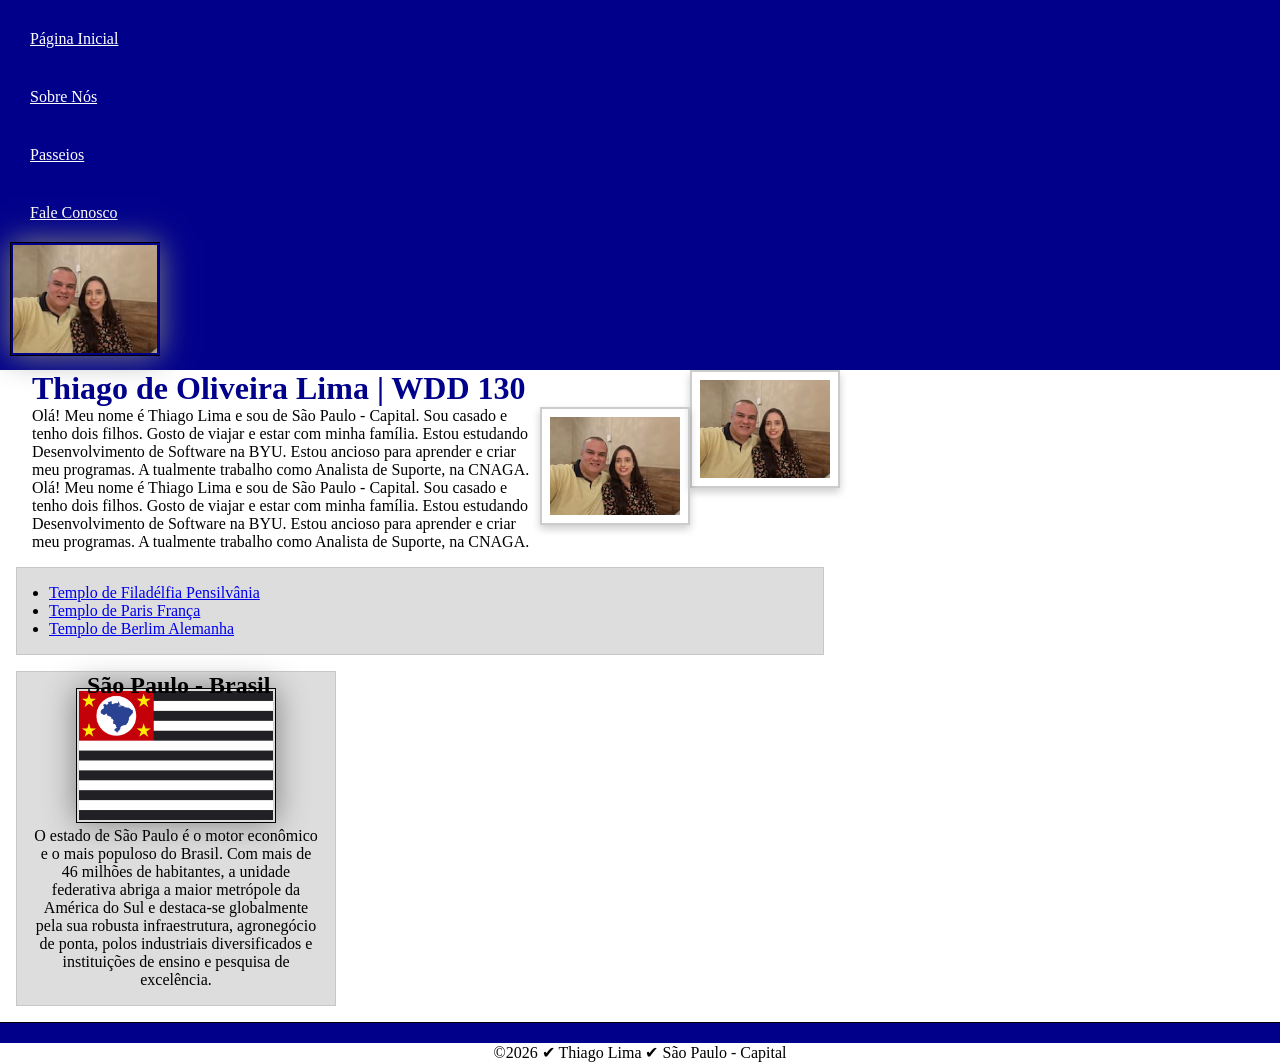
==== index.html @ 31642f08 "</article>" ====
<!-- Este é um comentário em HTML -->
<!DOCTYPE html>
<html lang="pt-br">

<head>
    <meta charset="UTF-8">
    <meta name="viewport" content="width=device-width, initial-scale=1.0">
    <meta name="description" content="Conheça os projetos de Thiago Lima em Desenvolvimento de Software, incluindo aplicações web, Python e design responsivo.">
    <meta name="author" content="Thiago de Oliveira Lima">
    <title>Thiago de Oliveira Lima | S03 Atividades de Aprendizagem: Variáveis do CSS</title>
    <link rel="stylesheet" href="estilos/rafting.css">
</head>
<body>
    <header>
        <nav>
            <a href="index.html">Página Inicial</a>
            <a href="sobre.html">Sobre Nós</a>
            <a href="passeios.html">Passeios</a>
            <a href="contato.html">Fale Conosco</a>
            <img src="imagens/perfil.jpg" alt="Olá, meu nome é Thiago Lima." width="200">
        </nav>
    </header>
    <main>
        <div class="hero">
            <article></article>
            <img src="imagens/perfil.jpg" alt="Olá, meu nome é Thiago Lima." width="200">             
            <h1 class="indentacao">Thiago de Oliveira Lima | WDD 130 </h1>
            <img src="imagens/perfil.jpg" alt="Olá, meu nome é Thiago Lima." width="200">
            <p class="indentacao">Olá! Meu nome é Thiago Lima e sou de São Paulo - Capital. 
            Sou casado e tenho dois filhos. 
            Gosto de viajar e estar com minha família. 
            Estou estudando Desenvolvimento de Software na BYU.
            Estou ancioso para aprender e criar meu programas. A
            tualmente trabalho como Analista de Suporte, na CNAGA.</p>
            <p class="indentacao">Olá! Meu nome é Thiago Lima e sou de São Paulo - Capital. 
            Sou casado e tenho dois filhos. 
            Gosto de viajar e estar com minha família. 
            Estou estudando Desenvolvimento de Software na BYU.
            Estou ancioso para aprender e criar meu programas. A
            tualmente trabalho como Analista de Suporte, na CNAGA.</p>

            <ul class="caixa indentacao">
                <li><a href="https://www.churchofjesuschrist.org/temples/details/philadelphia-pennsylvania-temple" target="_blank">Templo de Filadélfia Pensilvânia</a></li>
                <li><a href="https://www.churchofjesuschrist.org/temples/details/paris-france-temple" target="_blank">Templo de Paris França</a></li>
                <li><a href="https://www.churchofjesuschrist.org/temples/details/lima-peru-los-olivos-temple" target="_blank">Templo de Berlim Alemanha</a></li>
            </ul>
            </article>
        </div>
    </main>
    <aside class="caixa">
        <h2>São Paulo - Brasil</h2>
        <img src="imagens/bandeira-sp.jpg" alt="Estado de São Paulo" width="200">
        <p>O estado de São Paulo é o motor econômico e o mais populoso do Brasil. Com mais de 46 milhões de habitantes, a unidade federativa abriga a maior metrópole da América do Sul e destaca-se globalmente pela sua robusta infraestrutura, agronegócio de ponta, polos industriais diversificados e instituições de ensino e pesquisa de excelência.</p>
    </aside>
    <footer>
        <nav>
            
        </nav>
        <p>©2026 ✔ Thiago Lima ✔ São Paulo - Capital</p>
    </footer>
</body>
</html>
---- estilos/rafting.css ----
/* Este é um comentário */
* {
  margin: 0;
  padding: 0;
  box-sizing: border-box;
}

nav {
    background-color: darkblue;
    padding: 10px;
}

nav a {
    color: white;
    display: block;
    padding: 20px;
}    

h1 {
    color: darkblue;
}

img {
    width: 150px;
    height: auto;
    border: 1px solid black;
    padding: 2px;
    box-shadow: 0 0 30px gray;
}

p {
    padding: 0px;
}

main {
    max-width: 840px;
    
}

aside {
    position: relative;
    width: 20rem;
    margin: 1rem;
    border: 1px solid rgb(0 0 0 / 0.2); /* 1️⃣ */
    padding: 1rem;
    background-color: #eee;
    color: #333;
    text-align: center;
}
/* itens removido: color: #333;
    text-align: center; */
aside img {
    width: 200px;
    height: auto;
   }

aside h2 {
  position: absolute;
  top: 0px;
  left: 70px;
}

main img {
    width: 150px;
    height: auto;
    border: 2px solid #ccc;
    padding: 8px;
    box-shadow: 0 4px 8px rgba(0, 0, 0, 0.2);
    float: right;
}

footer {
    margin-top: 15px;
    border-top: 1px solid #000;
    text-align: center;
}

/* Seletores de Classe */

.caixa {
  margin: 1rem;
  border: 1px solid rgb(0 0 0 / 10%);
  padding: 1rem;
  background-color: #ddd;
  color: #000;
}

.indentacao {
    padding-left: 2rem;
}
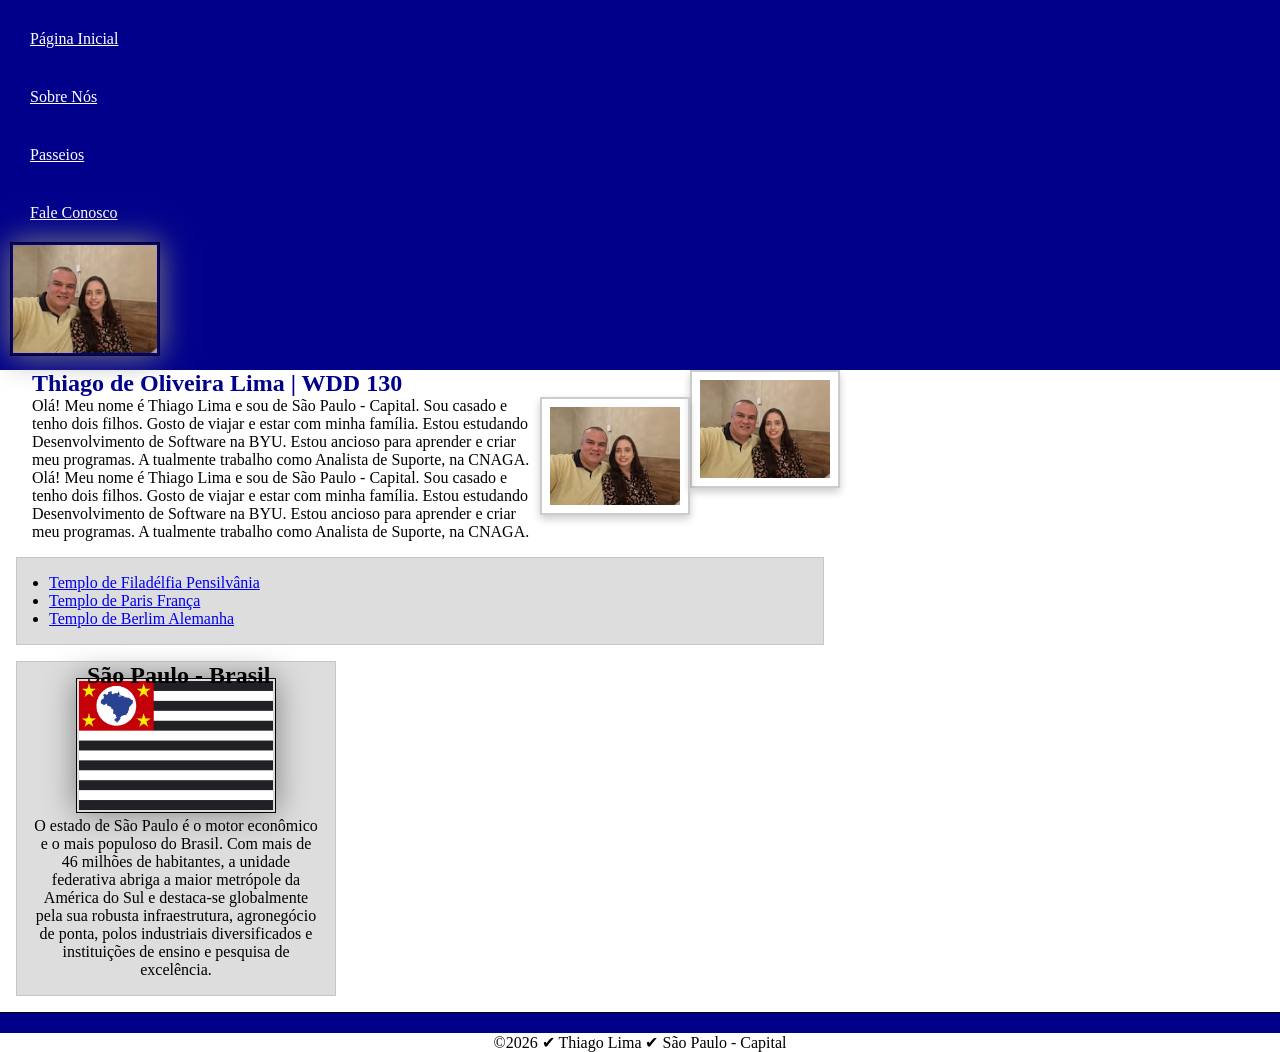
==== commit 2e93ddea: "hero <article>" ====
--- a/index.html
+++ b/index.html
@@ -23,7 +23,7 @@
     </header>
     <main>
         <div class="hero">
-            <article></article>
+            <article>
             <img src="imagens/perfil.jpg" alt="Olá, meu nome é Thiago Lima." width="200">             
             <h1 class="indentacao">Thiago de Oliveira Lima | WDD 130 </h1>
             <img src="imagens/perfil.jpg" alt="Olá, meu nome é Thiago Lima." width="200">
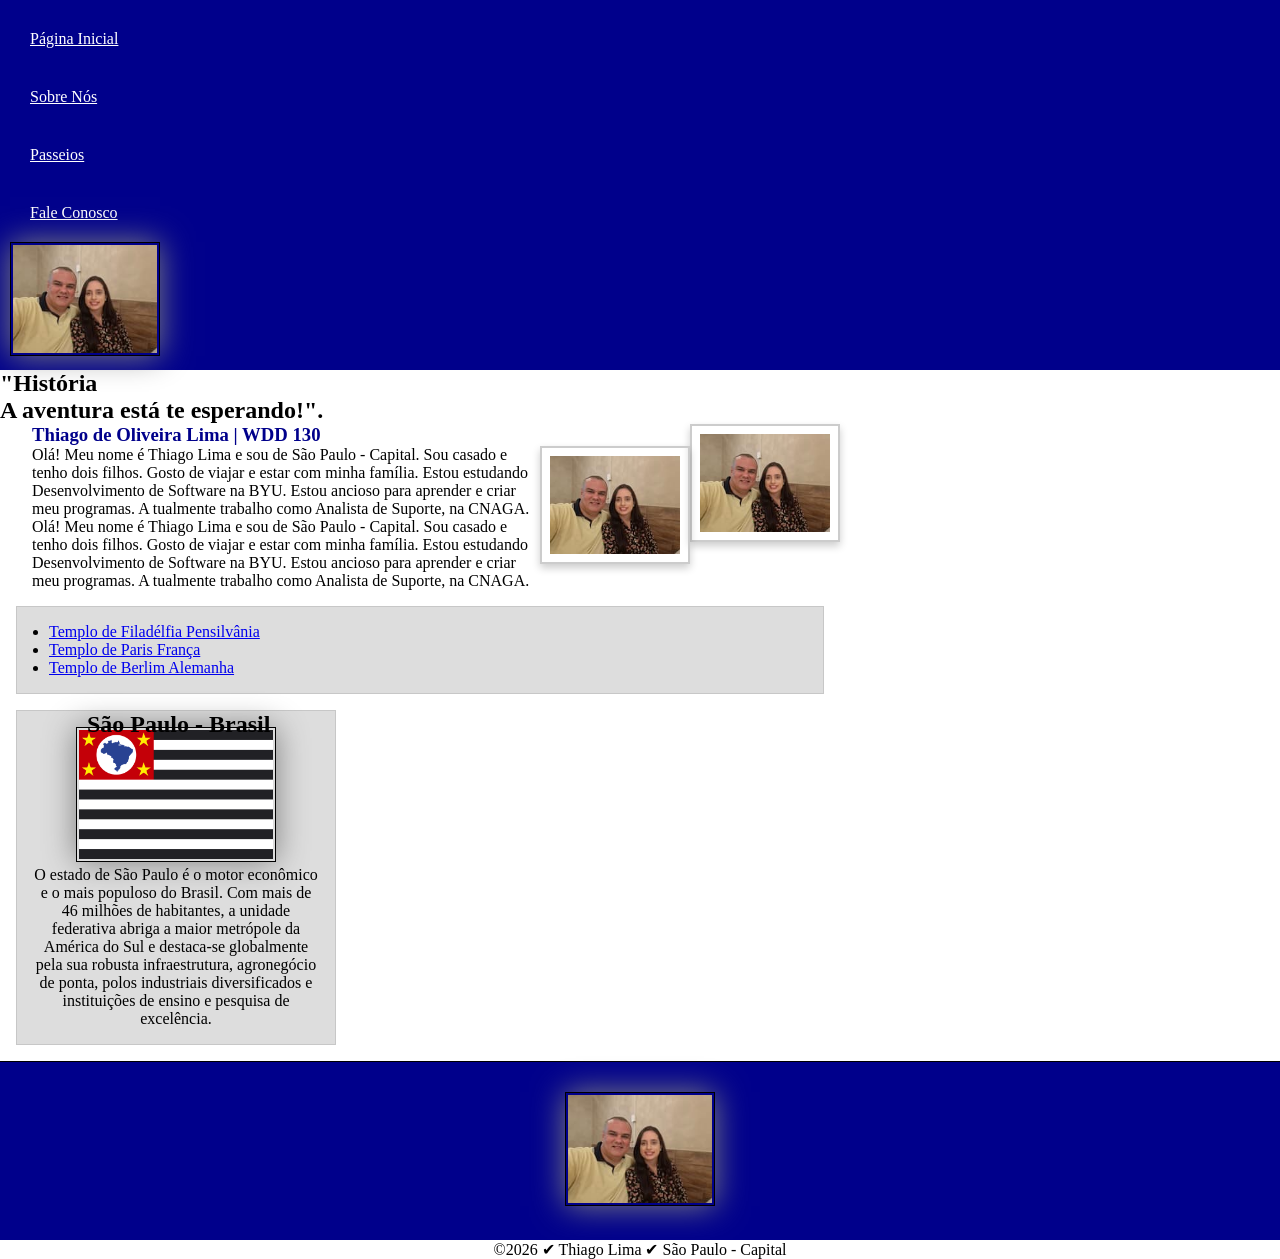
==== commit 4ce117fc: "<section> footer <p> footer <nav>" ====
--- a/index.html
+++ b/index.html
@@ -24,6 +24,10 @@
     <main>
         <div class="hero">
             <article>
+                <section>
+                    <h2>"História</h2>
+                    <h2>A aventura está te esperando!".</h2>
+
             <img src="imagens/perfil.jpg" alt="Olá, meu nome é Thiago Lima." width="200">             
             <h1 class="indentacao">Thiago de Oliveira Lima | WDD 130 </h1>
             <img src="imagens/perfil.jpg" alt="Olá, meu nome é Thiago Lima." width="200">
@@ -46,6 +50,7 @@
                 <li><a href="https://www.churchofjesuschrist.org/temples/details/lima-peru-los-olivos-temple" target="_blank">Templo de Berlim Alemanha</a></li>
             </ul>
             </article>
+                </section>
         </div>
     </main>
     <aside class="caixa">
@@ -54,8 +59,10 @@
         <p>O estado de São Paulo é o motor econômico e o mais populoso do Brasil. Com mais de 46 milhões de habitantes, a unidade federativa abriga a maior metrópole da América do Sul e destaca-se globalmente pela sua robusta infraestrutura, agronegócio de ponta, polos industriais diversificados e instituições de ensino e pesquisa de excelência.</p>
     </aside>
     <footer>
-        <nav>
-            
+        <nav class="redes-sociais">
+            <a>
+                <img src="imagens/perfil.jpg" alt="Olá, meu nome é Thiago Lima." width="200">
+            </a>
         </nav>
         <p>©2026 ✔ Thiago Lima ✔ São Paulo - Capital</p>
     </footer>
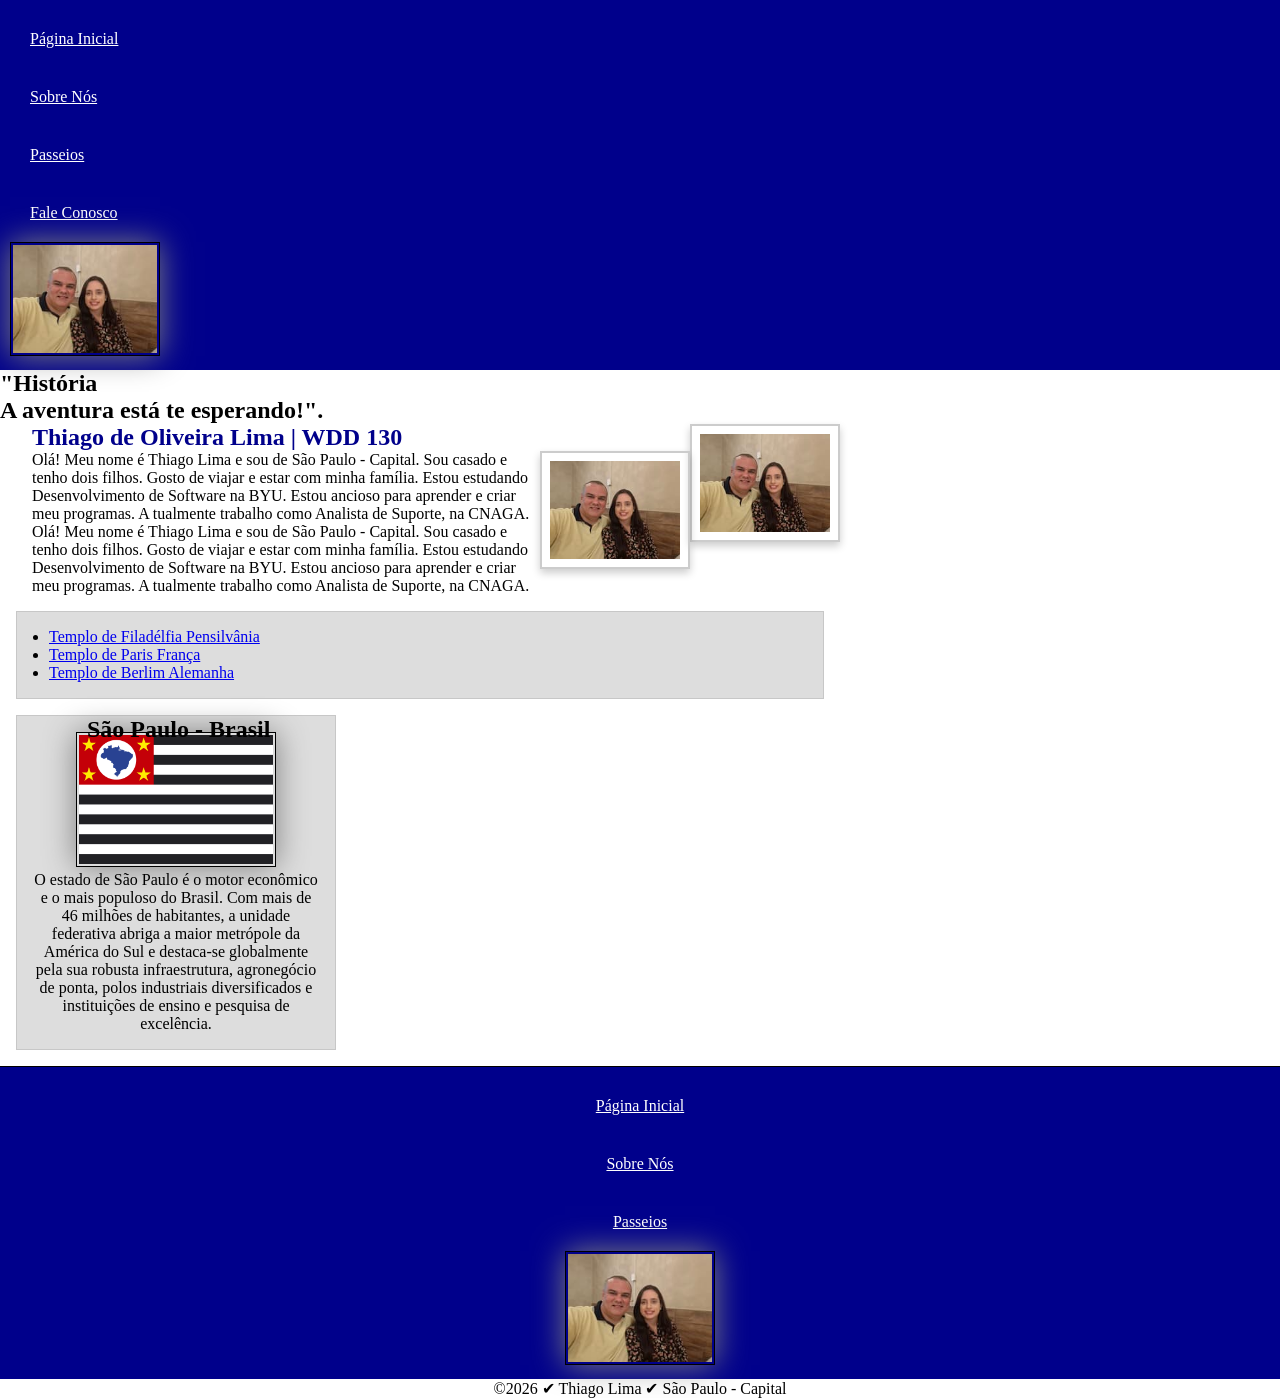
==== commit 8fedc560: "<section> footer <p> footer <nav>" ====
--- a/index.html
+++ b/index.html
@@ -22,12 +22,13 @@
         </nav>
     </header>
     <main>
+        <section>
+                    <h2>"História</h2>
+                    <h2>A aventura está te esperando!".</h2>
+        </section>            
         <div class="hero">
             <article>
-                <section>
-                    <h2>"História</h2>
-                    <h2>A aventura está te esperando!".</h2>
-
+                
             <img src="imagens/perfil.jpg" alt="Olá, meu nome é Thiago Lima." width="200">             
             <h1 class="indentacao">Thiago de Oliveira Lima | WDD 130 </h1>
             <img src="imagens/perfil.jpg" alt="Olá, meu nome é Thiago Lima." width="200">
@@ -50,7 +51,7 @@
                 <li><a href="https://www.churchofjesuschrist.org/temples/details/lima-peru-los-olivos-temple" target="_blank">Templo de Berlim Alemanha</a></li>
             </ul>
             </article>
-                </section>
+                
         </div>
     </main>
     <aside class="caixa">
@@ -60,9 +61,10 @@
     </aside>
     <footer>
         <nav class="redes-sociais">
-            <a>
-                <img src="imagens/perfil.jpg" alt="Olá, meu nome é Thiago Lima." width="200">
-            </a>
+            <a href="index.html">Página Inicial</a>
+            <a href="sobre.html">Sobre Nós</a>
+            <a href="passeios.html">Passeios</a>
+            <img src="imagens/perfil.jpg" alt="Olá, meu nome é Thiago Lima." width="200">
         </nav>
         <p>©2026 ✔ Thiago Lima ✔ São Paulo - Capital</p>
     </footer>
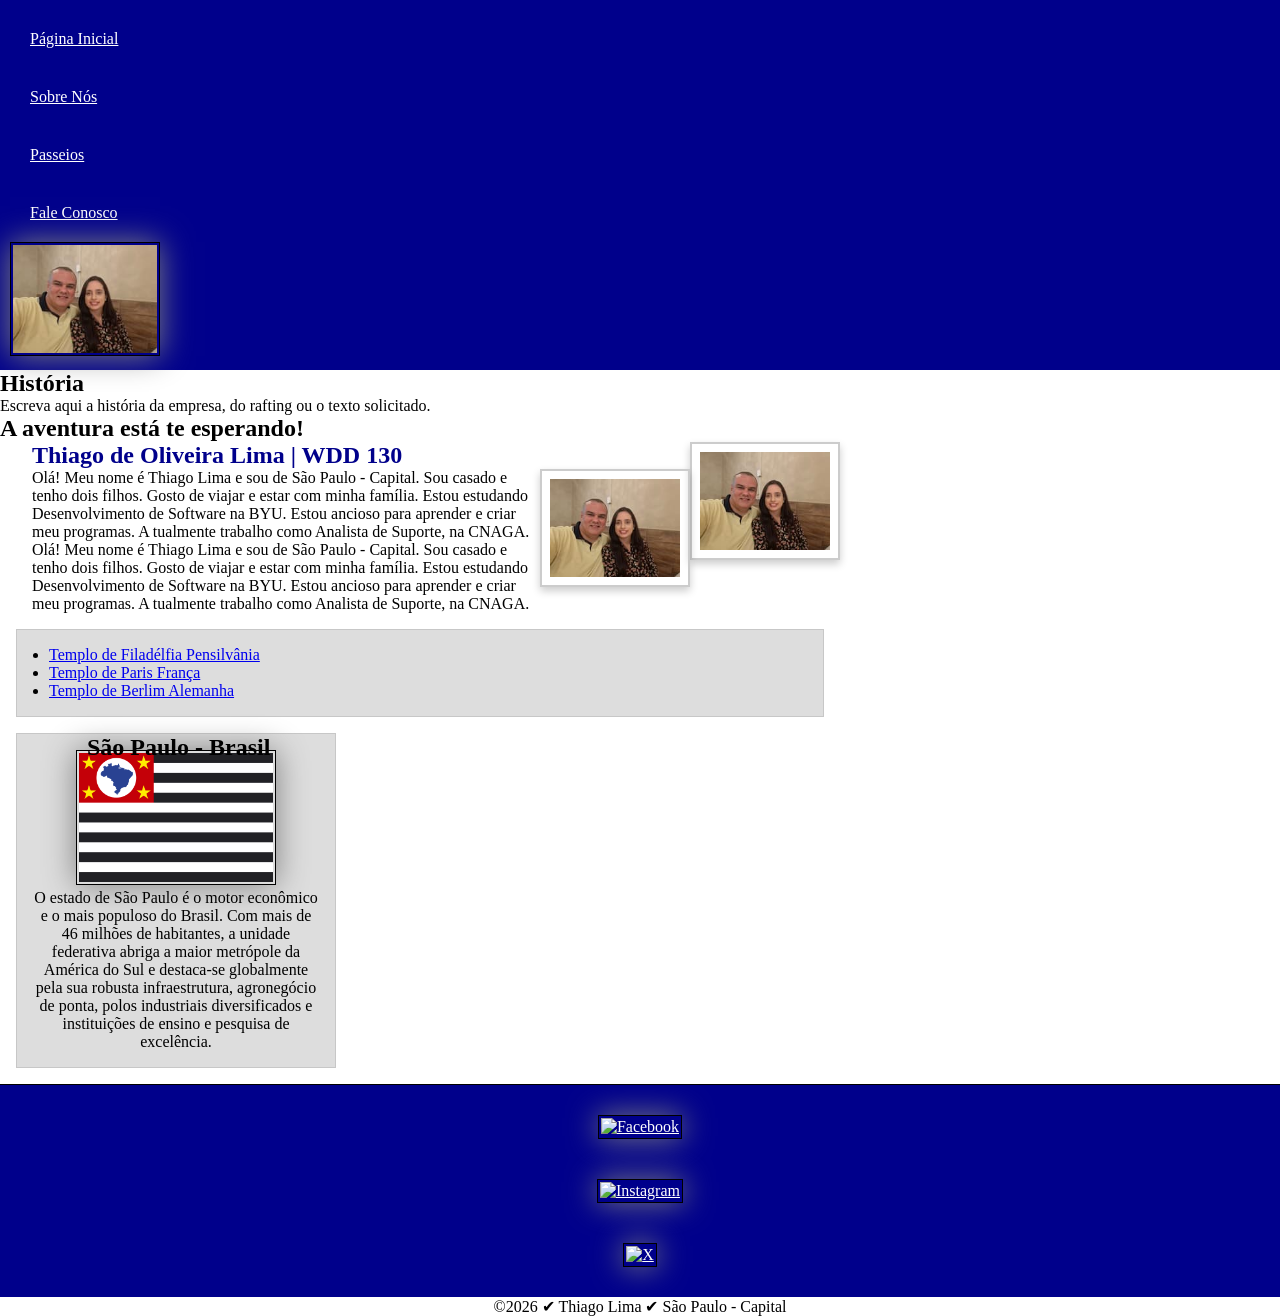
==== commit 3986f6bb: "16-07" ====
--- a/index.html
+++ b/index.html
@@ -23,9 +23,17 @@
     </header>
     <main>
         <section>
-                    <h2>"História</h2>
-                    <h2>A aventura está te esperando!".</h2>
-        </section>            
+            <h2>História</h2>
+            <p>
+                Escreva aqui a história da empresa, do rafting ou o texto solicitado.
+            </p>
+        </section>
+
+        <section>
+            <h2>A aventura está te esperando!</h2>
+
+        <!-- Aqui podem ficar imagens, cards ou outros conteúdos -->
+        </section>           
         <div class="hero">
             <article>
                 
@@ -60,11 +68,20 @@
         <p>O estado de São Paulo é o motor econômico e o mais populoso do Brasil. Com mais de 46 milhões de habitantes, a unidade federativa abriga a maior metrópole da América do Sul e destaca-se globalmente pela sua robusta infraestrutura, agronegócio de ponta, polos industriais diversificados e instituições de ensino e pesquisa de excelência.</p>
     </aside>
     <footer>
+
         <nav class="redes-sociais">
-            <a href="index.html">Página Inicial</a>
-            <a href="sobre.html">Sobre Nós</a>
-            <a href="passeios.html">Passeios</a>
-            <img src="imagens/perfil.jpg" alt="Olá, meu nome é Thiago Lima." width="200">
+
+            <a href="https://facebook.com">
+                <img src="imagens/facebook.png" alt="Facebook">
+             </a>
+
+            <a href="https://instagram.com">
+                <img src="imagens/instagram.png" alt="Instagram">
+            </a>
+
+            <a href="https://x.com">
+                <img src="imagens/x.png" alt="X">
+             </a>
         </nav>
         <p>©2026 ✔ Thiago Lima ✔ São Paulo - Capital</p>
     </footer>
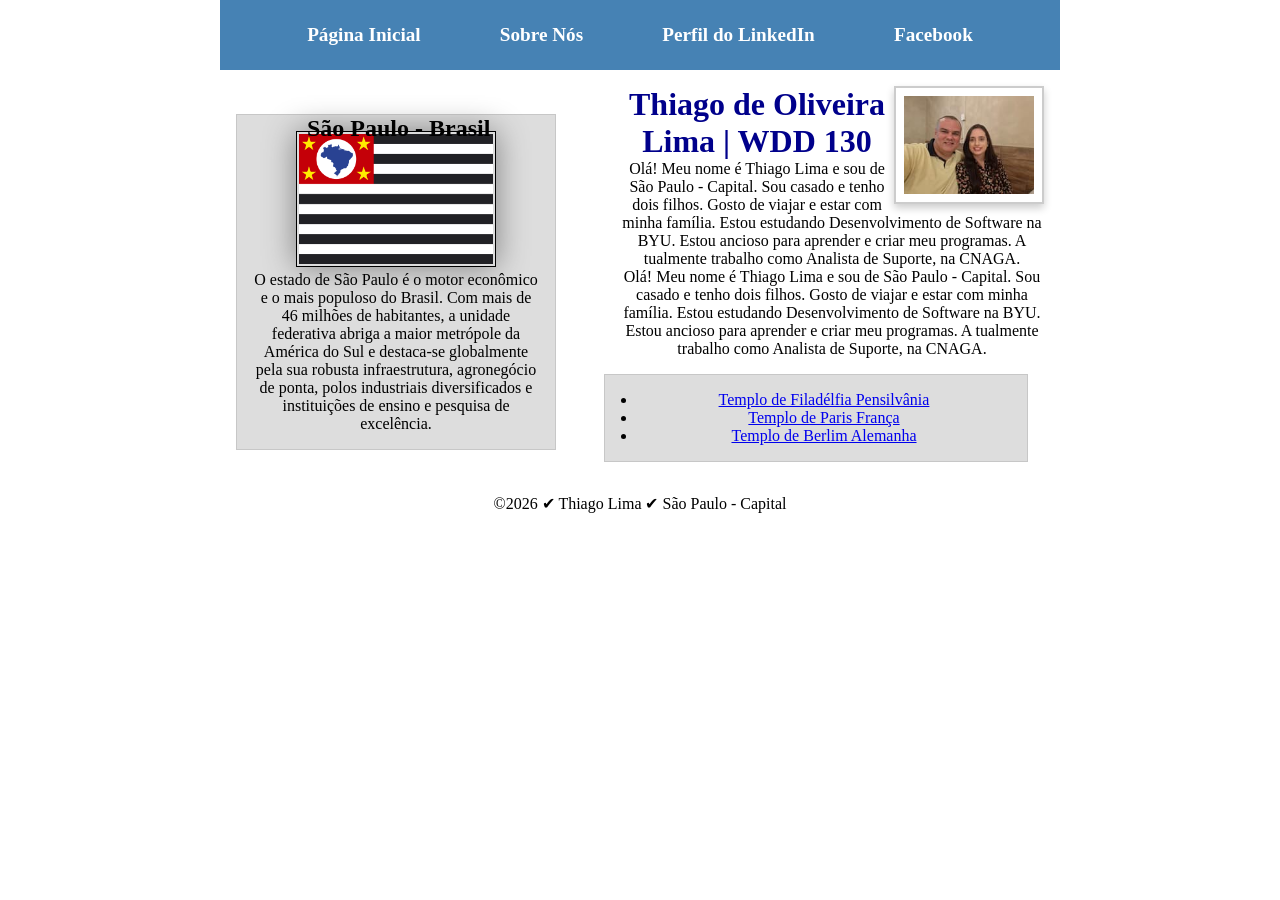
==== commit 2354ed77: "S4" ====
--- a/index.html
+++ b/index.html
@@ -9,37 +9,23 @@
     <meta name="description" content="Conheça os projetos de Thiago Lima em Desenvolvimento de Software, incluindo aplicações web, Python e design responsivo.">
     <meta name="author" content="Thiago de Oliveira Lima">
     <title>Thiago de Oliveira Lima | S03 Atividades de Aprendizagem: Variáveis do CSS</title>
-    <link rel="stylesheet" href="estilos/rafting.css">
+    <link rel="stylesheet" href="estilos/estilos.css">
 </head>
 <body>
     <header>
         <nav>
             <a href="index.html">Página Inicial</a>
             <a href="sobre.html">Sobre Nós</a>
-            <a href="passeios.html">Passeios</a>
-            <a href="contato.html">Fale Conosco</a>
-            <img src="imagens/perfil.jpg" alt="Olá, meu nome é Thiago Lima." width="200">
+            <a href="https://www.linkedin.com/in/thiagooliveiralima/">Perfil do LinkedIn</a>
+            <a href="https://facebook.com">Facebook</a>
         </nav>
     </header>
-    <main>
-        <section>
-            <h2>História</h2>
-            <p>
-                Escreva aqui a história da empresa, do rafting ou o texto solicitado.
-            </p>
-        </section>
 
-        <section>
-            <h2>A aventura está te esperando!</h2>
-
-        <!-- Aqui podem ficar imagens, cards ou outros conteúdos -->
-        </section>           
-        <div class="hero">
-            <article>
-                
+    <div class="grid">
+        <main>                        
             <img src="imagens/perfil.jpg" alt="Olá, meu nome é Thiago Lima." width="200">             
             <h1 class="indentacao">Thiago de Oliveira Lima | WDD 130 </h1>
-            <img src="imagens/perfil.jpg" alt="Olá, meu nome é Thiago Lima." width="200">
+            <!-- <img src="imagens/perfil.jpg" alt="Olá, meu nome é Thiago Lima." width="200"> -->
             <p class="indentacao">Olá! Meu nome é Thiago Lima e sou de São Paulo - Capital. 
             Sou casado e tenho dois filhos. 
             Gosto de viajar e estar com minha família. 
@@ -57,32 +43,15 @@
                 <li><a href="https://www.churchofjesuschrist.org/temples/details/philadelphia-pennsylvania-temple" target="_blank">Templo de Filadélfia Pensilvânia</a></li>
                 <li><a href="https://www.churchofjesuschrist.org/temples/details/paris-france-temple" target="_blank">Templo de Paris França</a></li>
                 <li><a href="https://www.churchofjesuschrist.org/temples/details/lima-peru-los-olivos-temple" target="_blank">Templo de Berlim Alemanha</a></li>
-            </ul>
-            </article>
-                
-        </div>
-    </main>
-    <aside class="caixa">
-        <h2>São Paulo - Brasil</h2>
-        <img src="imagens/bandeira-sp.jpg" alt="Estado de São Paulo" width="200">
-        <p>O estado de São Paulo é o motor econômico e o mais populoso do Brasil. Com mais de 46 milhões de habitantes, a unidade federativa abriga a maior metrópole da América do Sul e destaca-se globalmente pela sua robusta infraestrutura, agronegócio de ponta, polos industriais diversificados e instituições de ensino e pesquisa de excelência.</p>
-    </aside>
+            </ul>         
+         </main>
+        <aside class="caixa">
+            <h2>São Paulo - Brasil</h2>
+            <img src="imagens/bandeira-sp.jpg" alt="Estado de São Paulo" width="200">
+            <p>O estado de São Paulo é o motor econômico e o mais populoso do Brasil. Com mais de 46 milhões de habitantes, a unidade federativa abriga a maior metrópole da América do Sul e destaca-se globalmente pela sua robusta infraestrutura, agronegócio de ponta, polos industriais diversificados e instituições de ensino e pesquisa de excelência.</p>
+        </aside>
+    </div>
     <footer>
-
-        <nav class="redes-sociais">
-
-            <a href="https://facebook.com">
-                <img src="imagens/facebook.png" alt="Facebook">
-             </a>
-
-            <a href="https://instagram.com">
-                <img src="imagens/instagram.png" alt="Instagram">
-            </a>
-
-            <a href="https://x.com">
-                <img src="imagens/x.png" alt="X">
-             </a>
-        </nav>
         <p>©2026 ✔ Thiago Lima ✔ São Paulo - Capital</p>
     </footer>
 </body>
--- a/estilos/estilos.css
+++ b/estilos/estilos.css
@@ -0,0 +1,104 @@
+/* Este é um comentário */
+* {
+  margin: 0;
+  padding: 0;
+  box-sizing: border-box;
+}
+
+nav {
+  background-color: steelblue;
+  padding: 1rem;
+  display: flex;
+  justify-content: space-evenly;
+  align-items: center;
+}
+
+nav a {
+  display: block;
+  padding: 0.5rem;
+  text-decoration: none;
+  font-size: 1.2rem;
+  font-weight: 700;
+  color: #fff; /* abreviação para branco */
+}
+
+h1 {
+    color: darkblue;
+}
+
+img {
+    width: 150px;
+    height: auto;
+    border: 1px solid black;
+    padding: 2px;
+    box-shadow: 0 0 30px gray;
+}
+
+p {
+    padding: 0px;
+}
+/* itens removido: color: #333;
+    text-align: center; */
+aside img {
+    width: 200px;
+    height: auto;
+   }
+
+aside h2 {
+  position: absolute;
+  top: 0px;
+  left: 70px;
+}
+
+main img {
+    width: 150px;
+    height: auto;
+    border: 2px solid #ccc;
+    padding: 8px;
+    box-shadow: 0 4px 8px rgba(0, 0, 0, 0.2);
+    float: right;
+}
+
+header, .grid, footer {
+  max-width: 840px;
+  margin: 0 auto;
+  text-align: center;
+}
+/*
+footer {
+    margin-top: 15px;
+    border-top: 1px solid #000;
+    text-align: center;
+}
+*/
+
+/* Seletores de Classe */
+
+.caixa {
+  margin: 1rem;
+  border: 1px solid rgb(0 0 0 / 10%);
+  padding: 1rem;
+  background-color: #ddd;
+  color: #000;
+}
+
+.indentacao {
+    padding-left: 2rem;
+}
+
+.grid {
+    display: grid;    
+    align-items: center;
+}
+
+main {
+    grid-column: 2/3;
+    margin: 1rem; 
+}
+
+aside {
+    width: 20rem;
+    position: relative;
+    grid-column: 1/2;
+    grid-row: 1/2;
+}
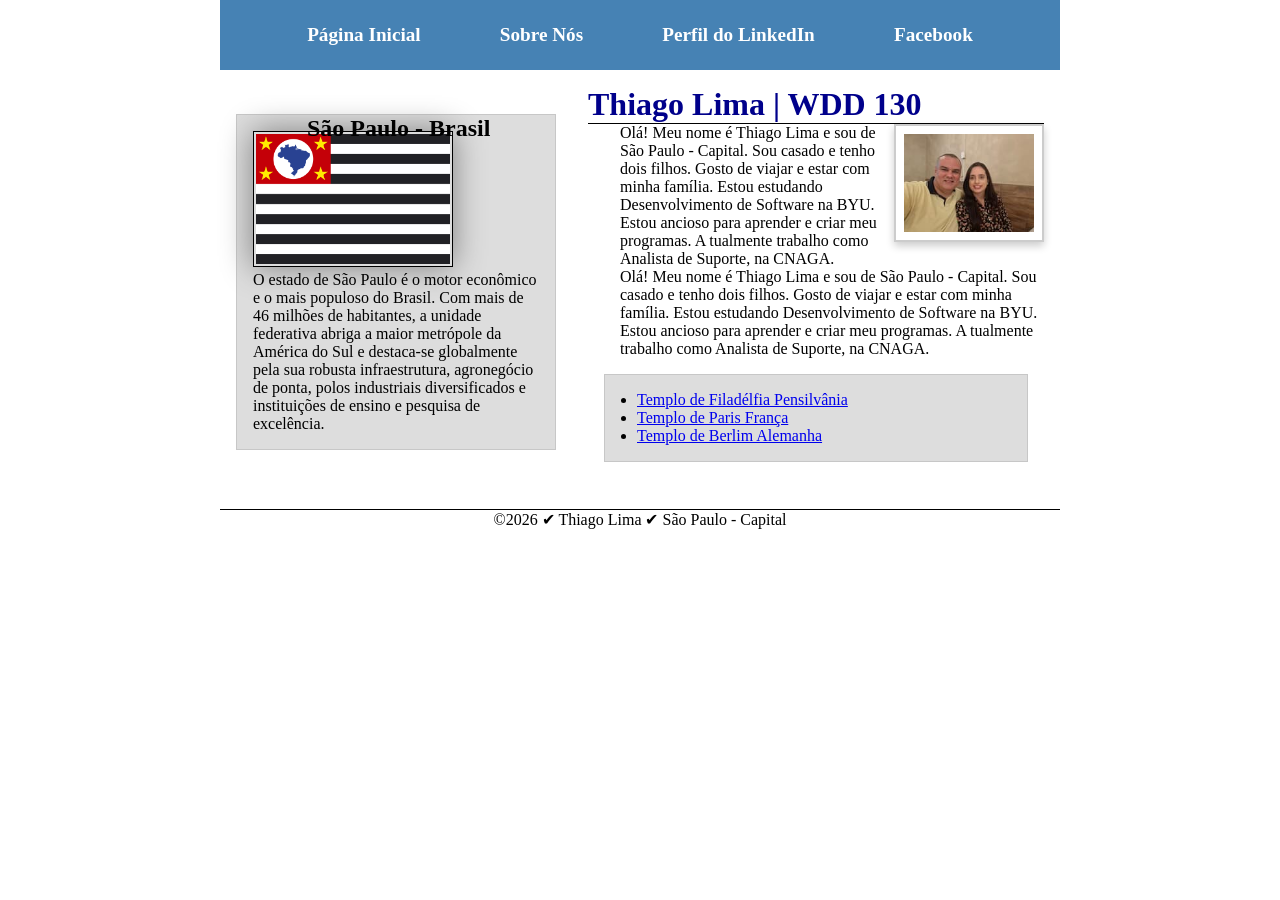
==== commit cdc515ff: "S4 16:29" ====
--- a/index.html
+++ b/index.html
@@ -22,9 +22,10 @@
     </header>
 
     <div class="grid">
-        <main>                        
+        <main>
+            <h1>Thiago Lima | WDD 130 </h1>                        
             <img src="imagens/perfil.jpg" alt="Olá, meu nome é Thiago Lima." width="200">             
-            <h1 class="indentacao">Thiago de Oliveira Lima | WDD 130 </h1>
+            
             <!-- <img src="imagens/perfil.jpg" alt="Olá, meu nome é Thiago Lima." width="200"> -->
             <p class="indentacao">Olá! Meu nome é Thiago Lima e sou de São Paulo - Capital. 
             Sou casado e tenho dois filhos. 
--- a/estilos/estilos.css
+++ b/estilos/estilos.css
@@ -24,6 +24,7 @@
 
 h1 {
     color: darkblue;
+    border-bottom: 1px solid #000;
 }
 
 img {
@@ -62,15 +63,15 @@
 header, .grid, footer {
   max-width: 840px;
   margin: 0 auto;
-  text-align: center;
+  
 }
-/*
+
 footer {
     margin-top: 15px;
     border-top: 1px solid #000;
     text-align: center;
 }
-*/
+
 
 /* Seletores de Classe */
 
